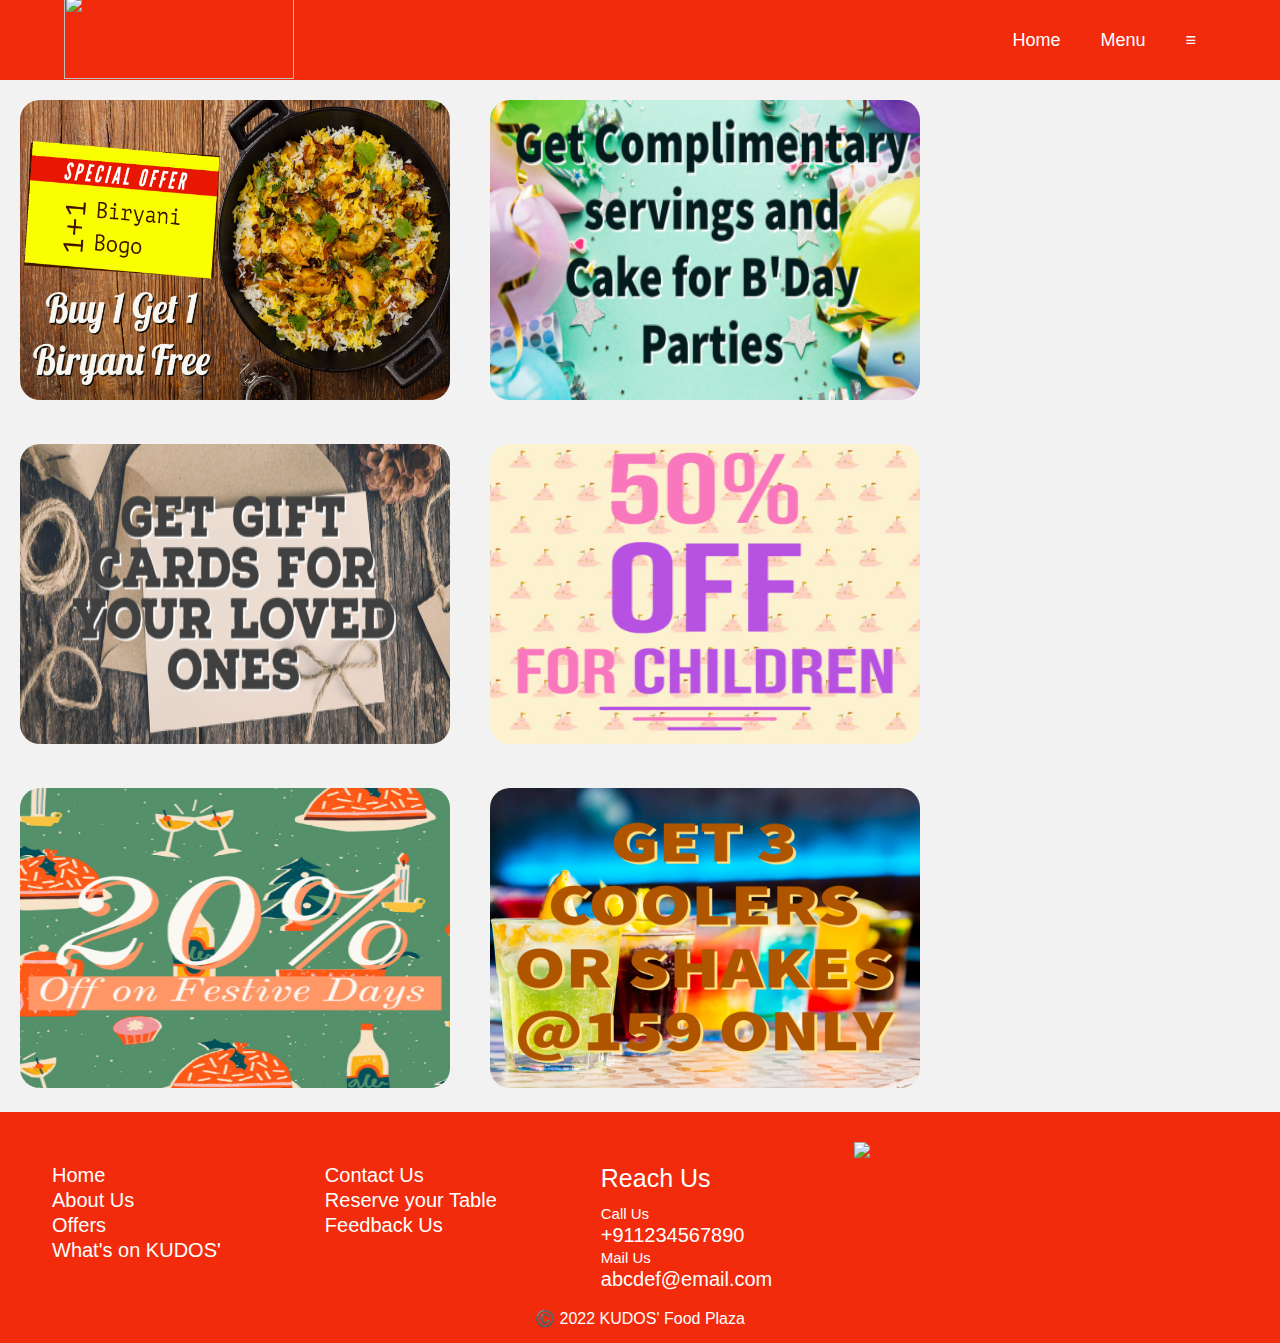
==== offers.html @ 130eb481 "offers.html" ====
<!DOCTYPE html>
<html lang="en">

<head>
    <meta charset="UTF-8">
    <meta http-equiv="X-UA-Compatible" content="IE=edge">
    <meta name="viewport" content="width=device-width, initial-scale=1.0">
    <link rel="stylesheet" href="https://cdnjs.cloudflare.com/ajax/libs/font-awesome/4.7.0/css/font-awesome.min.css">
    <title>KUDOS'Food Plaza</title>
    <link rel="stylesheet" type="text/css" href="home.css">
</head>

<body>
    <!---HEADER--->
    <div class="bar">
        <h1 class="logo"><img src="Kudos-1.png" style="height:85px;width:230px;padding:0px;"></h1>
        <ul>
            <li><a href="index.html">Home</a></li>
            <li><a href="menu.html">Menu</a></li>
            <li><a href="#">≡</i></a>
                <div class="drop">
                    <ul>
                        <li><a href="index.html">Home</a></li>
                        <li><a href="about.html">About Us</a></li>
                        <li><a href="menu.html">Menu</a></li>
                        <li><a href="reserve.html">Reserve</a></li>
                        <li><a href="offers.html">Offers</a></li>
                        <li><a href="gallery.html">Gallery</a></li>
                        <li><a href="tips.html">Health Tips</a></li>
                        <li><a href="feedback.html">Feedback</a></li>
                        <li><a href="reach.html">Reach Us</a></li>
                    </ul>
                </div>
            </li>
        </ul>
    </div>
    <!--OFFERS-->
    <div class="offers1"><img src="Offer-1.png" style="width:430px;height:300px;border-radius: 20px;"></div>
    <div class="offers2"><img src="Offer-4.png" style="width:430px;height:300px;border-radius: 20px;"></div>
    <div class="offers2"><img src="Offer-5.png" style="width:430px;height:300px;border-radius: 20px;"></div>
    <div class="offers4"><img src="Offer-2.png" style="width:430px;height:300px;border-radius: 20px;"></div>
    <div class="offers4"><img src="Offer-3.png" style="width:430px;height:300px;border-radius: 20px;"></div>
    <div class="offers3"><img src="Offer-6.png" style="width:430px;height:300px;border-radius: 20px;"></div>
    <!--FOOTER-->
    <div style="float:left;background-color:#F22B0C;width:100%">
        <div style="float:left;padding:50px 50px 0 50px">
            <table>
                <tbody>
                    <tr>
                        <td><a href="index.html" style="text-decoration: none;color:white;font-size:20px;">Home</a></td>
                    </tr>
                    <tr>
                        <td><a href="about.html" style="text-decoration: none;color:white;font-size: 20px;">About Us</a></td>
                    </tr>
                    <tr>
                        <td><a href="offers.html" style="text-decoration: none;color:white;font-size:20px">Offers</a></td>
                    </tr>
                    <tr>
                        <td><a href="menu.html" style="text-decoration: none;color:white;font-size:20px;">What's on KUDOS'</a></td>
                    </tr>
                </tbody>
            </table>
        </div>
        <div style="float:left;padding:50px 50px 0 50px">
            <table>
                <tbody>
                    <tr>
                        <td><a href="reach.html" style="text-decoration: none;color:white;font-size:20px;">Contact Us</a></td>
                    </tr>
                    <tr>
                        <td><a href="reserve.html" style="text-decoration: none;color:white;font-size: 20px;">Reserve your Table</a></td>
                    </tr>
                    <tr>
                        <td><a href="Feedback.html" style="text-decoration: none;color:white;font-size:20px">Feedback Us</a></td>
                    </tr>
                </tbody>
            </table>
        </div>
        <div style="float:left;padding:50px 50px 0 50px">
            <table>
                <tbody>
                    <tr>
                        <td style="color:white;font-size:25px">Reach Us</td>
                    </tr>
                    <tr>
                        <td style="font-size:15px;color:white;padding-top:10px">Call Us</td>
                    </tr>
                    <tr>
                        <td><a href="tel:+911234567890" style="text-decoration: none;color:white;font-size: 20px;">+911234567890</a></td>
                    </tr>
                    <tr>
                        <td style="font-size:15px;color:white;">Mail Us</td>
                    </tr>
                    <tr>
                        <td><a href="mailto:abcdef@email.com" style="text-decoration: none;color:white;font-size: 20px;">abcdef@email.com</a></td>
                    </tr>
                </tbody>
            </table>
        </div>
        <div style="float:left;padding:30px">
            <img src="Kudos-1.png" style="width:400px;">
        </div>
        <table style="width: 100%;height: 50px;text-align: center;color: white;">
            <tbody>
                <tr>
                    <td>
                        ©️ 2022 KUDOS' Food Plaza
                    </td>
                </tr>
            </tbody>
        </table>
    </div>
</body>

</html>
---- home.css ----
* {
  margin: 0;
  padding: 0;
  box-sizing: border-box;
}

body {
  font-family: sans-serif;
  background-color: #F2F2F2;
}

.bar {
  background-color: #F22B0C;
  height: 80px;
  width: 100%;
  display: flex;
  align-items: center;
  justify-content: space-between;
  padding: 0 5%;
}

.bar ul {
  list-style: none;
  display: flex;
}

.bar ul li {
  padding: 10px 20px;
  position: relative;
}

.bar ul li a {
  color: white;
  text-decoration: none;
  font-size: 18px;
}

.bar ul li a:hover {
  color: salmon;
}

.drop {
  display: none;
}

.bar ul li:hover .drop {
  display: block;
  position: absolute;
  right: 0;
  top: 100%;
  width: 270px;
  background-color: #F22B0C;
}

.bar ul li:hover .drop ul {
  display: block;
  margin: 10px;
}

.drop ul li {
  width: 150px;
  padding: 10px;
}

.fas {
  float: right;
  margin-left: 10px;
  padding-top: 3px;
}

.drop-1 {
  display: none;
}

.drop ul li:hover .drop-1 {
  display: block;
  position: absolute;
  left: 0;
  top: 100%;
  width: 260px;
  background-color: #F22B0C;
}

.mra {
  padding: 70px 0px 70px 20px;
  float: left;
  width: 480px;
  font-size: 20px;
}

.mraimg {
  width: 160px;
  height: 170px;
  border-radius: 25px;
}

.main {
  padding: 20px 0px 20px 80px;
  float: left;
}

.main1 {
  padding: 20px 0 20px 70px;
  float: left;
}

.side {
  padding: 20px 0px 20px 80px;
  float: left;
}

.side1 {
  padding: 20px 0 20px 70px;
  float: left;
}
a img:hover{
  transform: scale(0.99);
}

@media only screen and (max-width: 940px) {
  .side {
    float: left;
    padding: 20px;
    width:50%;
  }

  .side1 {
    float: left;
    padding: 20px;
    width:50%;
  }

  .main {
    padding: 20px;
  }

  .main1 {
    padding: 20px;
    float: left;
  }
}

.but {
  height: 40px;
  width: 120px;
  font-size: 25px;
  color: white;
  border-radius: 25px;
  background: red;
  border-color: red;
}

.crimg {
  float: left;
  border-radius: 25px;
  width: 100%;
  height: 100%;
  background-color: white;
  font-size: 20px;
}

.crimg2 {
  width: 100%;
  height: 100%;
  border-radius: 25px;
}

@media only screen and (max-width: 940px) {
  .crimg2 {
    width: 100%;
    height: 100%;
    border-radius: 25px;
  }
}

.rate {
  float: left;
  height: 46px;
  padding: 0 10px;
}

.rate:not(:checked)>input {
  position: absolute;
  top: -9999px;
}

.rate:not(:checked)>label {
  float: right;
  width: 1em;
  overflow: hidden;
  white-space: nowrap;
  cursor: pointer;
  font-size: 30px;
  color: grey;
}

.rate:not(:checked)>label:before {
  content: '★ ';
}

.rate>input:checked~label {
  color: gold;
}

.rate:not(:checked)>label:hover,
.rate:not(:checked)>label:hover~label {
  color: gold;
}

.rate>input:checked+label:hover,
.rate>input:checked+label:hover~label,
.rate>input:checked~label:hover,
.rate>input:checked~label:hover~label,
.rate>label:hover~input:checked~label {
  color: gold;
}

.gallery {
  height: 300px;
  width: 450px;
  padding: 20px;
  border-radius: 25px;
}

.offers1 {
  float: left;
  padding: 20px 20px 20px 20px;
}

.offers2 {
  float: left;
  padding: 20px 20px 20px 20px;
}

.offers3 {
  float: left;
  padding: 20px 20px 20px 20px;
}

.offers4 {
  float: left;
  padding: 20px 20px 20px 20px;
}

.reserve {
  width: 100%;
  height: 600px;
}

.reserve1 {
  width: 533px;
  height: 600px;
  background-color: white;
}

@media only screen and (max-width: 700px) {
  .reserve1 {
    width: 100%;
  }
}

.menu {
  padding: 20px 0 20px 20px;
  width: 470px;
}

@media only screen and (max-width: 900px) {
  .menu {
    width: 750px
  }
}

@media only screen and (max-width: 750px) {
  .menu {
    width: 700px;
  }
}

@media only screen and (max-width: 700px) {
  .menu {
    width: 550px;
  }
}

@media only screen and (max-width: 550px) {
  .menu {
    width: 470px;
  }
}

.menu1 {
  width: 80px;
  height: 80px;
}

.menu2 {
  padding: 3% 10px 3% 150px;
}

.menu3 {
  padding: 20px 30px;
  color: darkcyan;
}

.menu4 {
  border-radius: 50px;
}

.menu5 {
  background-image: url(menuback.png);
  border-radius: 50px;
}

.gallery {
  height: 300px;
  width: 450px;
  padding: 20px;
  border-radius: 20px;
}

.gallery1 {
  width: 430px;
  height: 350px;
  border-radius: 20px;
}
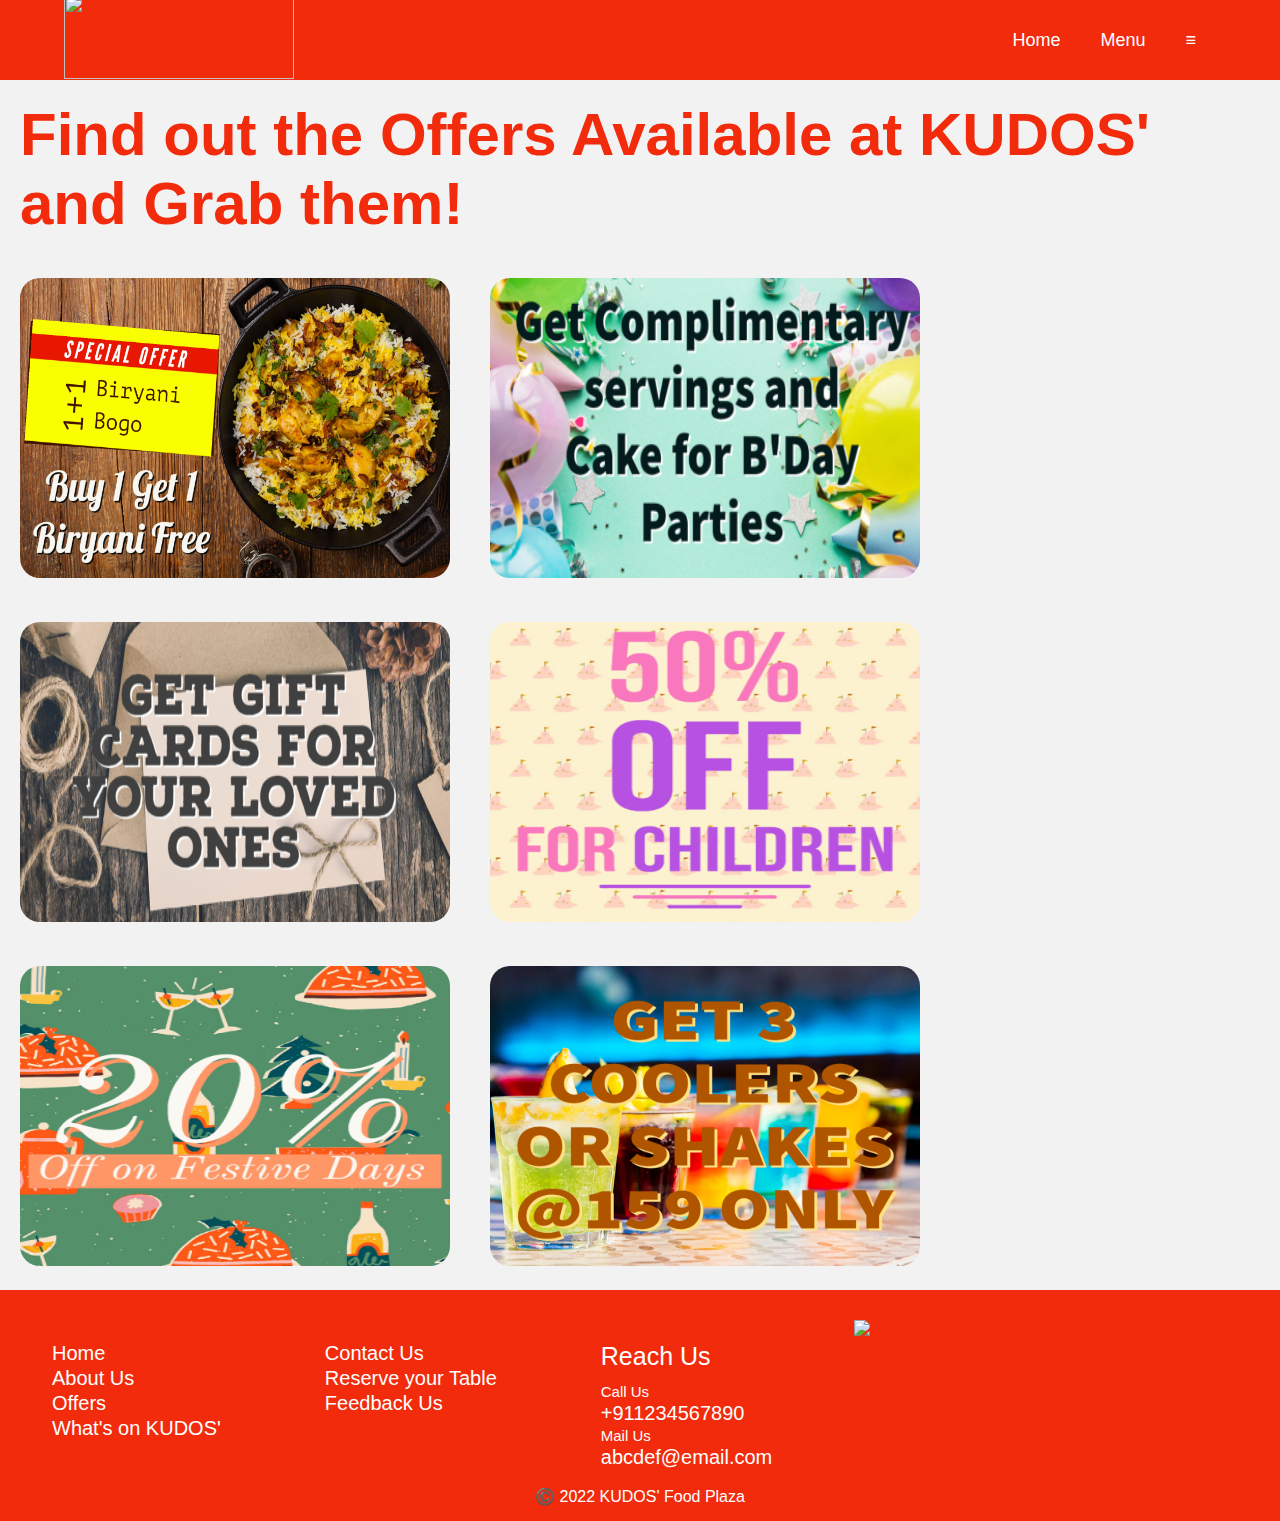
==== commit 78b4c07e: "Update repository" ====
--- a/offers.html
+++ b/offers.html
@@ -35,12 +35,15 @@
         </ul>
     </div>
     <!--OFFERS-->
+    <div style="width:100%;padding:20px;color:#F22B0C;font-size: 30px;">
+        <h1>Find out the Offers Available at KUDOS'<br> and Grab them!</h1>
+    </div>
     <div class="offers1"><img src="Offer-1.png" style="width:430px;height:300px;border-radius: 20px;"></div>
-    <div class="offers2"><img src="Offer-4.png" style="width:430px;height:300px;border-radius: 20px;"></div>
-    <div class="offers2"><img src="Offer-5.png" style="width:430px;height:300px;border-radius: 20px;"></div>
-    <div class="offers4"><img src="Offer-2.png" style="width:430px;height:300px;border-radius: 20px;"></div>
-    <div class="offers4"><img src="Offer-3.png" style="width:430px;height:300px;border-radius: 20px;"></div>
-    <div class="offers3"><img src="Offer-6.png" style="width:430px;height:300px;border-radius: 20px;"></div>
+    <div class="offers1"><img src="Offer-4.png" style="width:430px;height:300px;border-radius: 20px;"></div>
+    <div class="offers1"><img src="Offer-5.png" style="width:430px;height:300px;border-radius: 20px;"></div>
+    <div class="offers1"><img src="Offer-2.png" style="width:430px;height:300px;border-radius: 20px;"></div>
+    <div class="offers1"><img src="Offer-3.png" style="width:430px;height:300px;border-radius: 20px;"></div>
+    <div class="offers1"><img src="Offer-6.png" style="width:430px;height:300px;border-radius: 20px;"></div>
     <!--FOOTER-->
     <div style="float:left;background-color:#F22B0C;width:100%">
         <div style="float:left;padding:50px 50px 0 50px">
--- a/home.css
+++ b/home.css
@@ -226,22 +226,6 @@
   float: left;
   padding: 20px 20px 20px 20px;
 }
-
-.offers2 {
-  float: left;
-  padding: 20px 20px 20px 20px;
-}
-
-.offers3 {
-  float: left;
-  padding: 20px 20px 20px 20px;
-}
-
-.offers4 {
-  float: left;
-  padding: 20px 20px 20px 20px;
-}
-
 .reserve {
   width: 100%;
   height: 600px;
@@ -323,3 +307,11 @@
   height: 350px;
   border-radius: 20px;
 }
+.font{
+  font-size:30px;
+}
+@media only screen and (max-width: 600px){
+  .font{
+    font-size:25px;
+  }
+}